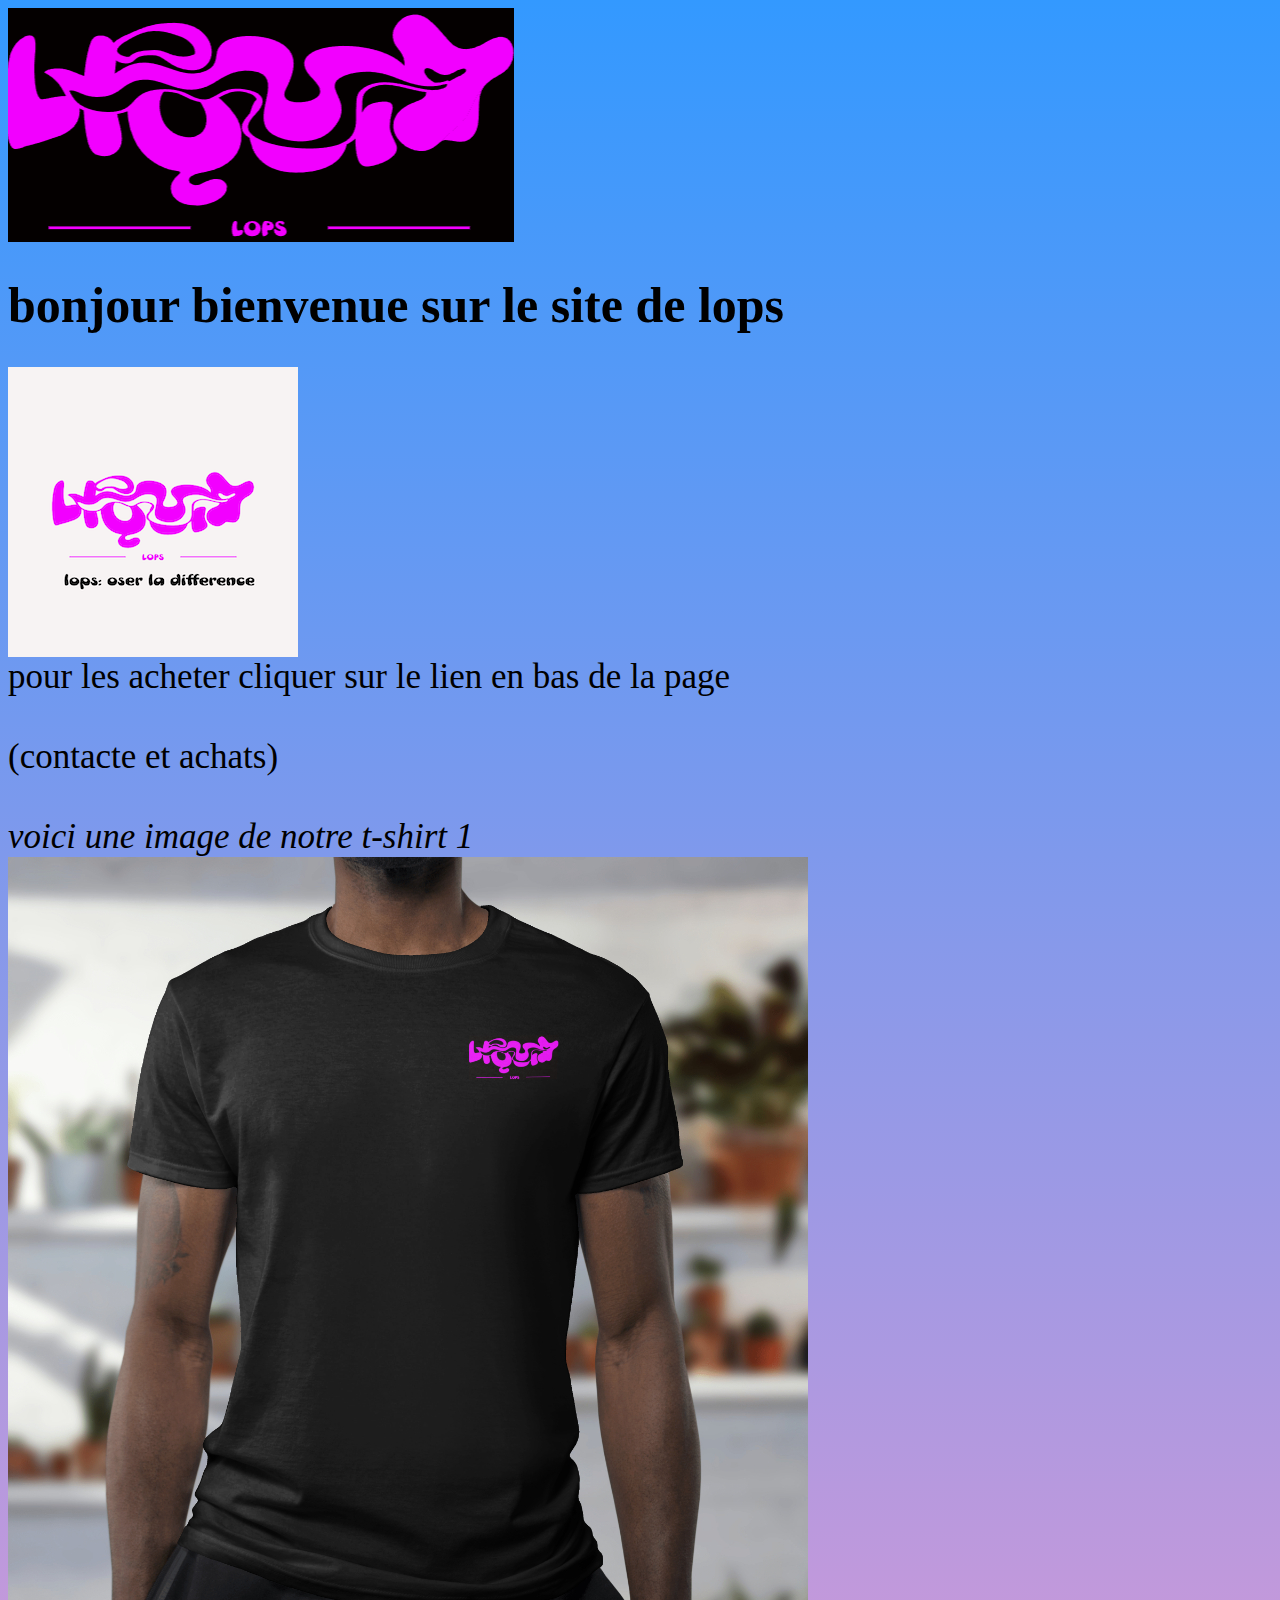
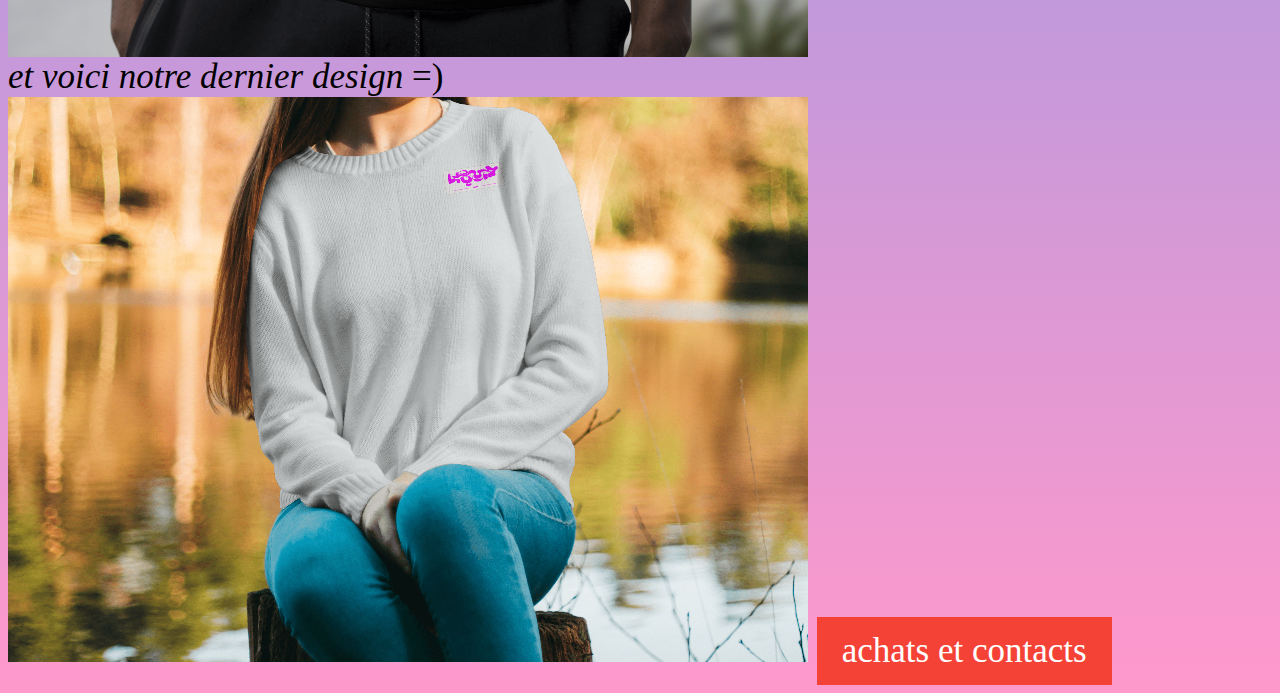
==== index.html @ 2dc7d7ce "Add files via upload" ====
<html lang="fr">
<head>
  <meta charset="utf-8">
  <title>Titre de la page</title>
  <link rel="stylesheet" href="style.css">
  <script src="script.js"></script>
</head>
<body class="index">
  <img src="lops.png"alt>
  <h1> bonjour bienvenue sur le site de lops </h1>
  <img src="pseudo.png"alt>
  <br>pour les acheter cliquer sur le lien en bas de la page<br>
  <br>(contacte et achats)<br>
  <br><i>voici une image de notre t-shirt 1 </i></br>
  <img src="Artboard 1 Mockup.jpg"alt>
  <br><i>et voici notre dernier design </i>=)<br>
  <img src="Mockup2.jpg"alt="design2">
  <a href="contacte.html">achats et contacts</a>
</body>
</html>
---- style.css ----
h1 {
  color: black;
  font-size:50px;
}
body.index{
background:linear-gradient(to bottom, #3399ff 0%, #ff99cc 100%);
background-size:1000px;
color:black;
font-size:35px;
}

body.contact{
background:linear-gradient(to bottom, #33ccff 0%, #ff9999 100%);
background-size:12000px;
color:black;
font-size:35px;
}
a:link, a:visited {
  background-color: #f44336;
  color: white;
  padding: 14px 25px;
  text-align: center;
  text-decoration: none;
  display: inline-block;
}

a:hover, a:active {
  background-color:blue;
}
}
@font-face {
  font-family: myfirstfont;
  src:url(Trattatello.ttf);
}
/*a {
  font-size: 72px;
  background: -webkit-linear-gradient(#eee, #333);
  -webkit-background-clip: text;
  -webkit-text-fill-color: transparent;
}
*/
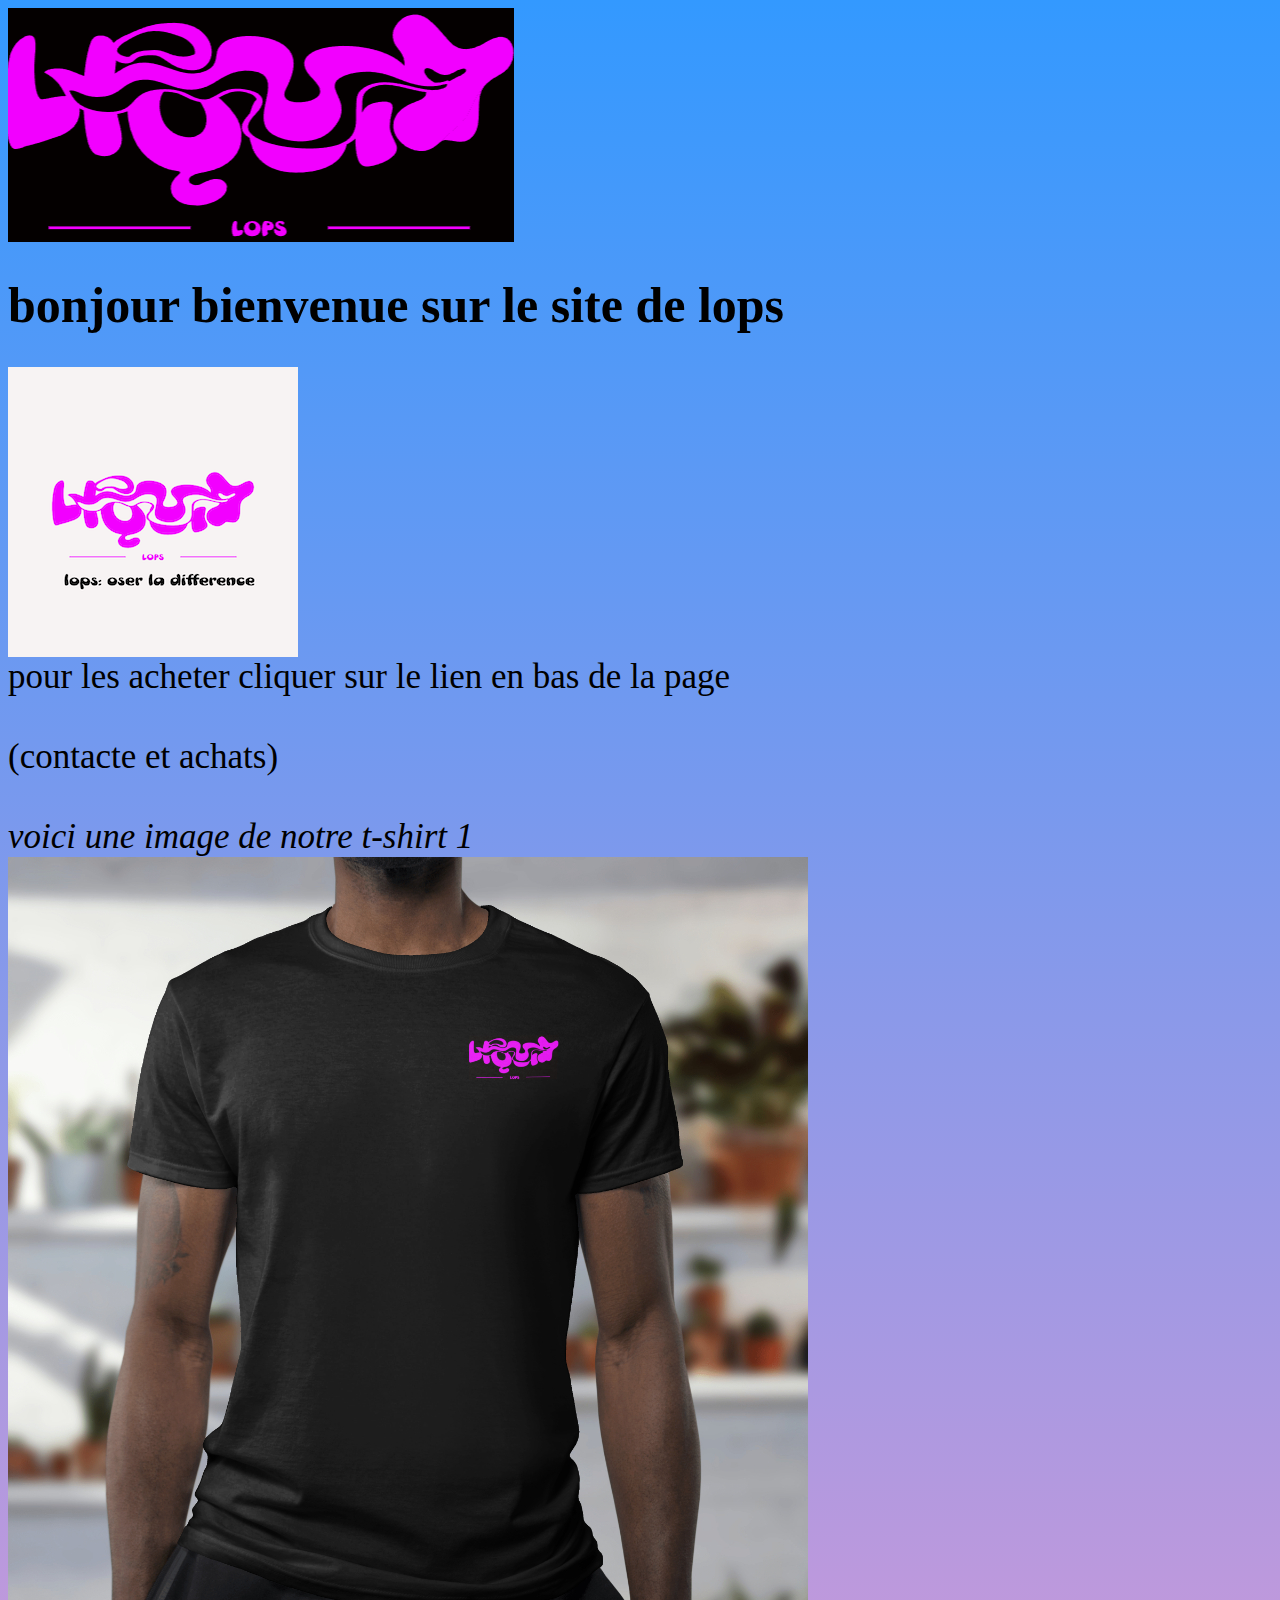
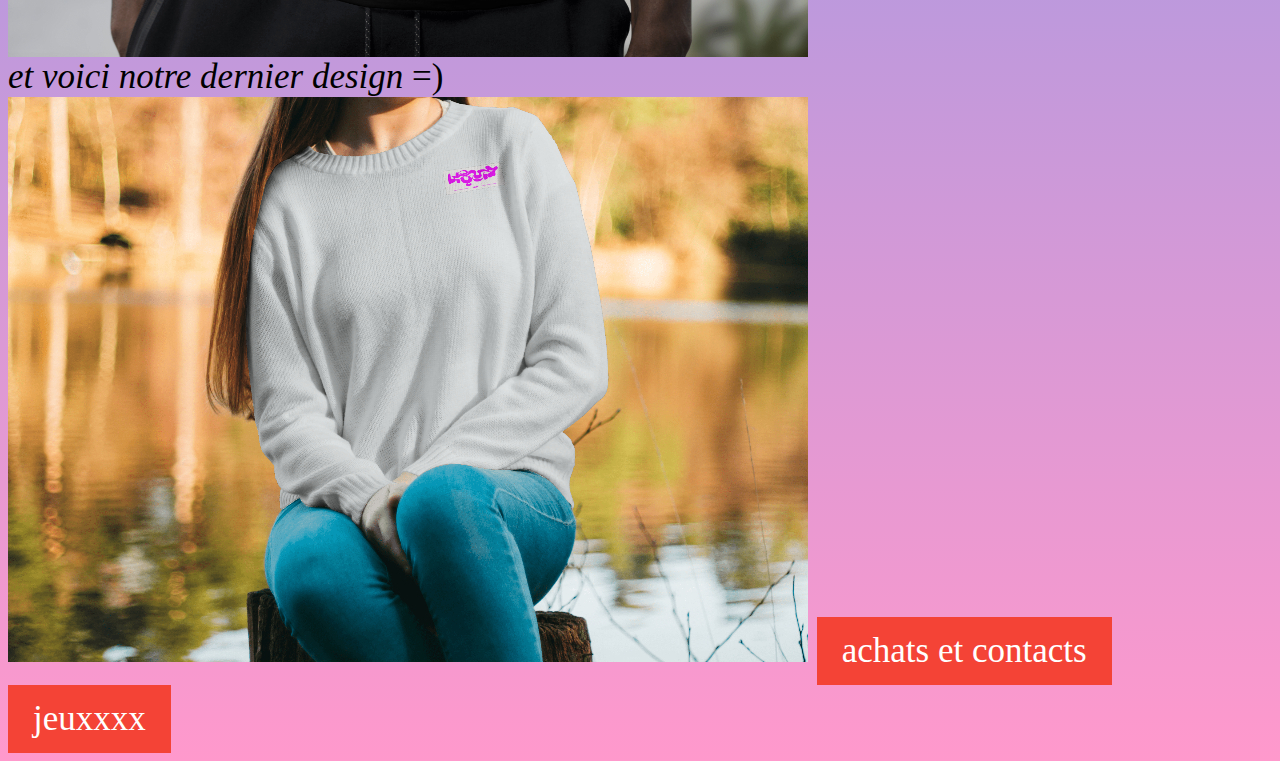
==== commit faf199cc: "Add files via upload" ====
--- a/index.html
+++ b/index.html
@@ -17,5 +17,6 @@
   <br><i>et voici notre dernier design </i>=)<br>
   <img src="Mockup2.jpg"alt="design2">
   <a href="contacte.html">achats et contacts</a>
+  <a href="pagedujeuxpescree.html">jeuxxxx</a>
 </body>
 </html>
